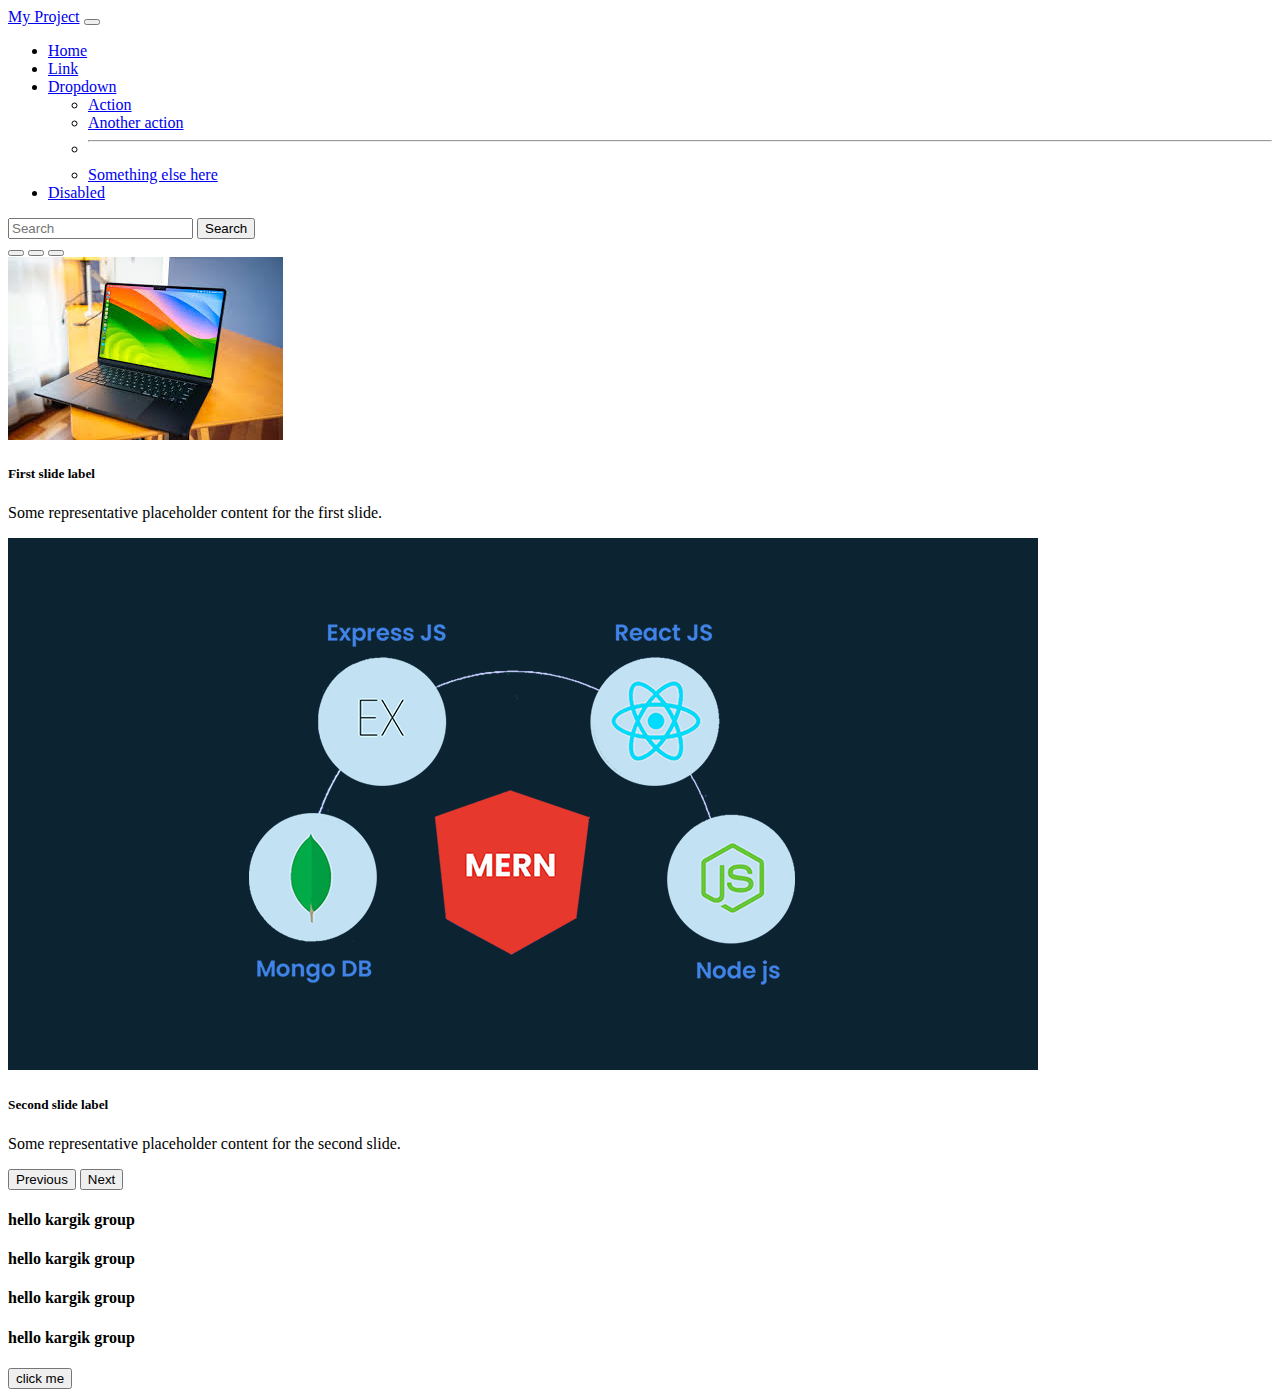
==== index.html @ 8d5015f4 "day-1" ====
<!DOCTYPE html>
<html lang="en">

<head>
    <meta charset="UTF-8">
    <meta name="viewport" content="width=device-width, initial-scale=1.0">
    <title>my project</title>
    <link href="https://cdn.jsdelivr.net/npm/bootstrap@5.0.2/dist/css/bootstrap.min.css" rel="stylesheet"
        integrity="sha384-EVSTQN3/azprG1Anm3QDgpJLIm9Nao0Yz1ztcQTwFspd3yD65VohhpuuCOmLASjC" crossorigin="anonymous">
</head>

<body>
    <nav class="navbar navbar-expand-lg navbar-light bg-light">
        <div class="container-fluid">
          <a class="navbar-brand" href="#">My Project</a>
          <button class="navbar-toggler" type="button" data-bs-toggle="collapse" data-bs-target="#navbarSupportedContent" aria-controls="navbarSupportedContent" aria-expanded="false" aria-label="Toggle navigation">
            <span class="navbar-toggler-icon"></span>
          </button>
          <div class="collapse navbar-collapse" id="navbarSupportedContent">
            <ul class="navbar-nav me-auto mb-2 mb-lg-0">
              <li class="nav-item">
                <a class="nav-link active" aria-current="page" href="#">Home</a>
              </li>
              <li class="nav-item">
                <a class="nav-link" href="#">Link</a>
              </li>
              <li class="nav-item dropdown">
                <a class="nav-link dropdown-toggle" href="#" id="navbarDropdown" role="button" data-bs-toggle="dropdown" aria-expanded="false">
                  Dropdown
                </a>
                <ul class="dropdown-menu" aria-labelledby="navbarDropdown">
                  <li><a class="dropdown-item" href="#">Action</a></li>
                  <li><a class="dropdown-item" href="#">Another action</a></li>
                  <li><hr class="dropdown-divider"></li>
                  <li><a class="dropdown-item" href="#">Something else here</a></li>
                </ul>
              </li>
              <li class="nav-item">
                <a class="nav-link disabled" href="#" tabindex="-1" aria-disabled="true">Disabled</a>
              </li>
            </ul>
            <form class="d-flex">
              <input class="form-control me-2" type="search" placeholder="Search" aria-label="Search">
              <button class="btn btn-outline-success" type="submit">Search</button>
            </form>
          </div>
        </div>
      </nav>
    <div id="carouselExampleCaptions" class="carousel slide" data-bs-ride="carousel">
        <div class="carousel-indicators">
          <button type="button" data-bs-target="#carouselExampleCaptions" data-bs-slide-to="0" class="active" aria-current="true" aria-label="Slide 1"></button>
          <button type="button" data-bs-target="#carouselExampleCaptions" data-bs-slide-to="1" aria-label="Slide 2"></button>
          <button type="button" data-bs-target="#carouselExampleCaptions" data-bs-slide-to="2" aria-label="Slide 3"></button>
        </div>
        <div class="carousel-inner">
          <div class="carousel-item active">
            <img src="./images/mac.jpeg" class="d-block w-100" alt="...">
            <div class="carousel-caption d-none d-md-block">
              <h5>First slide label</h5>
              <p>Some representative placeholder content for the first slide.</p>
            </div>
          </div>
          <div class="carousel-item">
            <img src="./images/mywork.png" class="d-block w-100" alt="...">
            <div class="carousel-caption d-none d-md-block">
              <h5>Second slide label</h5>
              <p>Some representative placeholder content for the second slide.</p>
            </div>
          </div>
       
        </div>
        <button class="carousel-control-prev" type="button" data-bs-target="#carouselExampleCaptions" data-bs-slide="prev">
          <span class="carousel-control-prev-icon" aria-hidden="true"></span>
          <span class="visually-hidden">Previous</span>
        </button>
        <button class="carousel-control-next" type="button" data-bs-target="#carouselExampleCaptions" data-bs-slide="next">
          <span class="carousel-control-next-icon" aria-hidden="true"></span>
          <span class="visually-hidden">Next</span>
        </button>
      </div>
    <div class="container">
        <div class="row">
            <div class="col-md-3">
                <h4>hello kargik group</h4>
            </div>
            <div class="col-md-3">
                <h4>hello kargik group</h4>
            </div>
            <div class="col-md-3">
                <h4>hello kargik group</h4>
            </div>
            <div class="col-md-3">
                <h4>hello kargik group</h4>
            </div>
            
        </div>
        <button class="btn btn-success">click me</button>
    </div>

    <script src="https://cdn.jsdelivr.net/npm/@popperjs/core@2.9.2/dist/umd/popper.min.js"
        integrity="sha384-IQsoLXl5PILFhosVNubq5LC7Qb9DXgDA9i+tQ8Zj3iwWAwPtgFTxbJ8NT4GN1R8p"
        crossorigin="anonymous"></script>
    <script src="https://cdn.jsdelivr.net/npm/bootstrap@5.0.2/dist/js/bootstrap.min.js"
        integrity="sha384-cVKIPhGWiC2Al4u+LWgxfKTRIcfu0JTxR+EQDz/bgldoEyl4H0zUF0QKbrJ0EcQF"
        crossorigin="anonymous"></script>
</body>

</html>
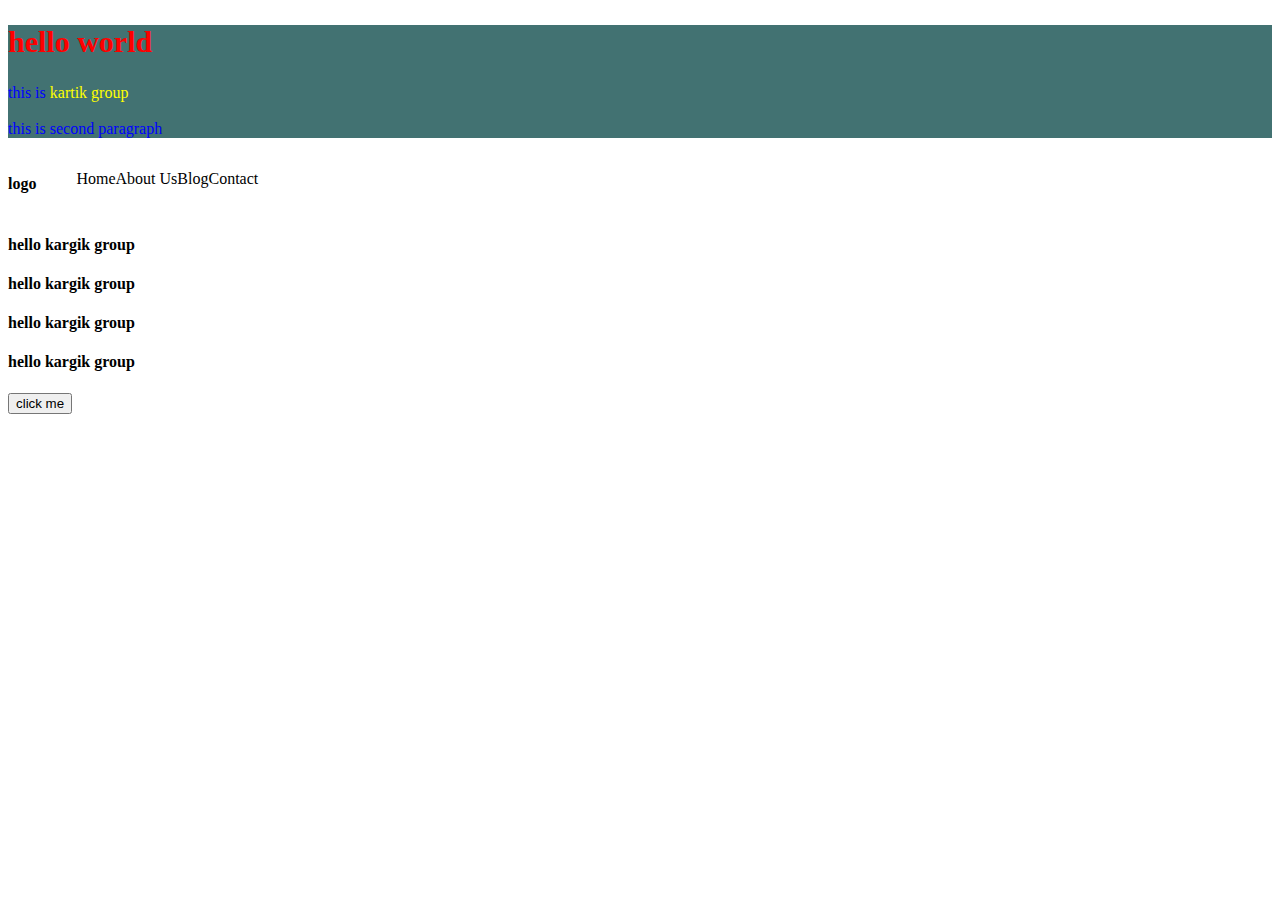
==== commit 1fc20b5b: "day2" ====
--- a/index.html
+++ b/index.html
@@ -2,107 +2,61 @@
 <html lang="en">
 
 <head>
-    <meta charset="UTF-8">
-    <meta name="viewport" content="width=device-width, initial-scale=1.0">
-    <title>my project</title>
-    <link href="https://cdn.jsdelivr.net/npm/bootstrap@5.0.2/dist/css/bootstrap.min.css" rel="stylesheet"
-        integrity="sha384-EVSTQN3/azprG1Anm3QDgpJLIm9Nao0Yz1ztcQTwFspd3yD65VohhpuuCOmLASjC" crossorigin="anonymous">
+  <meta charset="UTF-8">
+  <meta name="viewport" content="width=device-width, initial-scale=1.0">
+  <title>my project</title>
+  <link href="https://cdn.jsdelivr.net/npm/bootstrap@5.0.2/dist/css/bootstrap.min.css" rel="stylesheet"
+    integrity="sha384-EVSTQN3/azprG1Anm3QDgpJLIm9Nao0Yz1ztcQTwFspd3yD65VohhpuuCOmLASjC" crossorigin="anonymous">
+  <link rel="stylesheet" href="kartik-group/style.css">
 </head>
 
 <body>
-    <nav class="navbar navbar-expand-lg navbar-light bg-light">
-        <div class="container-fluid">
-          <a class="navbar-brand" href="#">My Project</a>
-          <button class="navbar-toggler" type="button" data-bs-toggle="collapse" data-bs-target="#navbarSupportedContent" aria-controls="navbarSupportedContent" aria-expanded="false" aria-label="Toggle navigation">
-            <span class="navbar-toggler-icon"></span>
-          </button>
-          <div class="collapse navbar-collapse" id="navbarSupportedContent">
-            <ul class="navbar-nav me-auto mb-2 mb-lg-0">
-              <li class="nav-item">
-                <a class="nav-link active" aria-current="page" href="#">Home</a>
-              </li>
-              <li class="nav-item">
-                <a class="nav-link" href="#">Link</a>
-              </li>
-              <li class="nav-item dropdown">
-                <a class="nav-link dropdown-toggle" href="#" id="navbarDropdown" role="button" data-bs-toggle="dropdown" aria-expanded="false">
-                  Dropdown
-                </a>
-                <ul class="dropdown-menu" aria-labelledby="navbarDropdown">
-                  <li><a class="dropdown-item" href="#">Action</a></li>
-                  <li><a class="dropdown-item" href="#">Another action</a></li>
-                  <li><hr class="dropdown-divider"></li>
-                  <li><a class="dropdown-item" href="#">Something else here</a></li>
-                </ul>
-              </li>
-              <li class="nav-item">
-                <a class="nav-link disabled" href="#" tabindex="-1" aria-disabled="true">Disabled</a>
-              </li>
-            </ul>
-            <form class="d-flex">
-              <input class="form-control me-2" type="search" placeholder="Search" aria-label="Search">
-              <button class="btn btn-outline-success" type="submit">Search</button>
-            </form>
-          </div>
-        </div>
-      </nav>
-    <div id="carouselExampleCaptions" class="carousel slide" data-bs-ride="carousel">
-        <div class="carousel-indicators">
-          <button type="button" data-bs-target="#carouselExampleCaptions" data-bs-slide-to="0" class="active" aria-current="true" aria-label="Slide 1"></button>
-          <button type="button" data-bs-target="#carouselExampleCaptions" data-bs-slide-to="1" aria-label="Slide 2"></button>
-          <button type="button" data-bs-target="#carouselExampleCaptions" data-bs-slide-to="2" aria-label="Slide 3"></button>
-        </div>
-        <div class="carousel-inner">
-          <div class="carousel-item active">
-            <img src="./images/mac.jpeg" class="d-block w-100" alt="...">
-            <div class="carousel-caption d-none d-md-block">
-              <h5>First slide label</h5>
-              <p>Some representative placeholder content for the first slide.</p>
-            </div>
-          </div>
-          <div class="carousel-item">
-            <img src="./images/mywork.png" class="d-block w-100" alt="...">
-            <div class="carousel-caption d-none d-md-block">
-              <h5>Second slide label</h5>
-              <p>Some representative placeholder content for the second slide.</p>
-            </div>
-          </div>
-       
-        </div>
-        <button class="carousel-control-prev" type="button" data-bs-target="#carouselExampleCaptions" data-bs-slide="prev">
-          <span class="carousel-control-prev-icon" aria-hidden="true"></span>
-          <span class="visually-hidden">Previous</span>
-        </button>
-        <button class="carousel-control-next" type="button" data-bs-target="#carouselExampleCaptions" data-bs-slide="next">
-          <span class="carousel-control-next-icon" aria-hidden="true"></span>
-          <span class="visually-hidden">Next</span>
-        </button>
+  
+  
+  <div class="container first-div">
+    <h2 id="first-text">
+      hello world
+    </h2>
+    <p class="first-para">this is <span> kartik group</span> <br><br> this is second paragraph </p>
+  </div>
+  <div class="container header-main ">
+    <div>
+      <h4>logo</h4>
+    </div>
+    <ul class="header-menu">
+      <li>Home</li>
+      <li>About Us</li>
+      <li>Blog</li>
+      <li>Contact</li>
+    </ul>
+  </div>
+
+
+  <div class="container">
+    <div class="row">
+      <div class="col-md-3">
+        <h4>hello kargik group</h4>
       </div>
-    <div class="container">
-        <div class="row">
-            <div class="col-md-3">
-                <h4>hello kargik group</h4>
-            </div>
-            <div class="col-md-3">
-                <h4>hello kargik group</h4>
-            </div>
-            <div class="col-md-3">
-                <h4>hello kargik group</h4>
-            </div>
-            <div class="col-md-3">
-                <h4>hello kargik group</h4>
-            </div>
-            
-        </div>
-        <button class="btn btn-success">click me</button>
+      <div class="col-md-3">
+        <h4>hello kargik group</h4>
+      </div>
+      <div class="col-md-3">
+        <h4>hello kargik group</h4>
+      </div>
+      <div class="col-md-3">
+        <h4>hello kargik group</h4>
+      </div>
+
     </div>
+    <button class="btn btn-success">click me</button>
+  </div>
 
-    <script src="https://cdn.jsdelivr.net/npm/@popperjs/core@2.9.2/dist/umd/popper.min.js"
-        integrity="sha384-IQsoLXl5PILFhosVNubq5LC7Qb9DXgDA9i+tQ8Zj3iwWAwPtgFTxbJ8NT4GN1R8p"
-        crossorigin="anonymous"></script>
-    <script src="https://cdn.jsdelivr.net/npm/bootstrap@5.0.2/dist/js/bootstrap.min.js"
-        integrity="sha384-cVKIPhGWiC2Al4u+LWgxfKTRIcfu0JTxR+EQDz/bgldoEyl4H0zUF0QKbrJ0EcQF"
-        crossorigin="anonymous"></script>
+  <script src="https://cdn.jsdelivr.net/npm/@popperjs/core@2.9.2/dist/umd/popper.min.js"
+    integrity="sha384-IQsoLXl5PILFhosVNubq5LC7Qb9DXgDA9i+tQ8Zj3iwWAwPtgFTxbJ8NT4GN1R8p"
+    crossorigin="anonymous"></script>
+  <script src="https://cdn.jsdelivr.net/npm/bootstrap@5.0.2/dist/js/bootstrap.min.js"
+    integrity="sha384-cVKIPhGWiC2Al4u+LWgxfKTRIcfu0JTxR+EQDz/bgldoEyl4H0zUF0QKbrJ0EcQF"
+    crossorigin="anonymous"></script>
 </body>
 
 </html>--- a/kartik-group/style.css
+++ b/kartik-group/style.css
@@ -0,0 +1,21 @@
+#first-text{
+    color: red;
+    font-size: 30px;
+}
+.first-div{
+    background-color: #427272;
+}
+.header-main{
+    display: flex;
+}
+.header-menu {
+    display: flex;
+    list-style: none;
+    justify-content: flex-start;
+}
+.first-para{
+    color: blue;
+}
+.first-para span{
+    color:yellow;
+}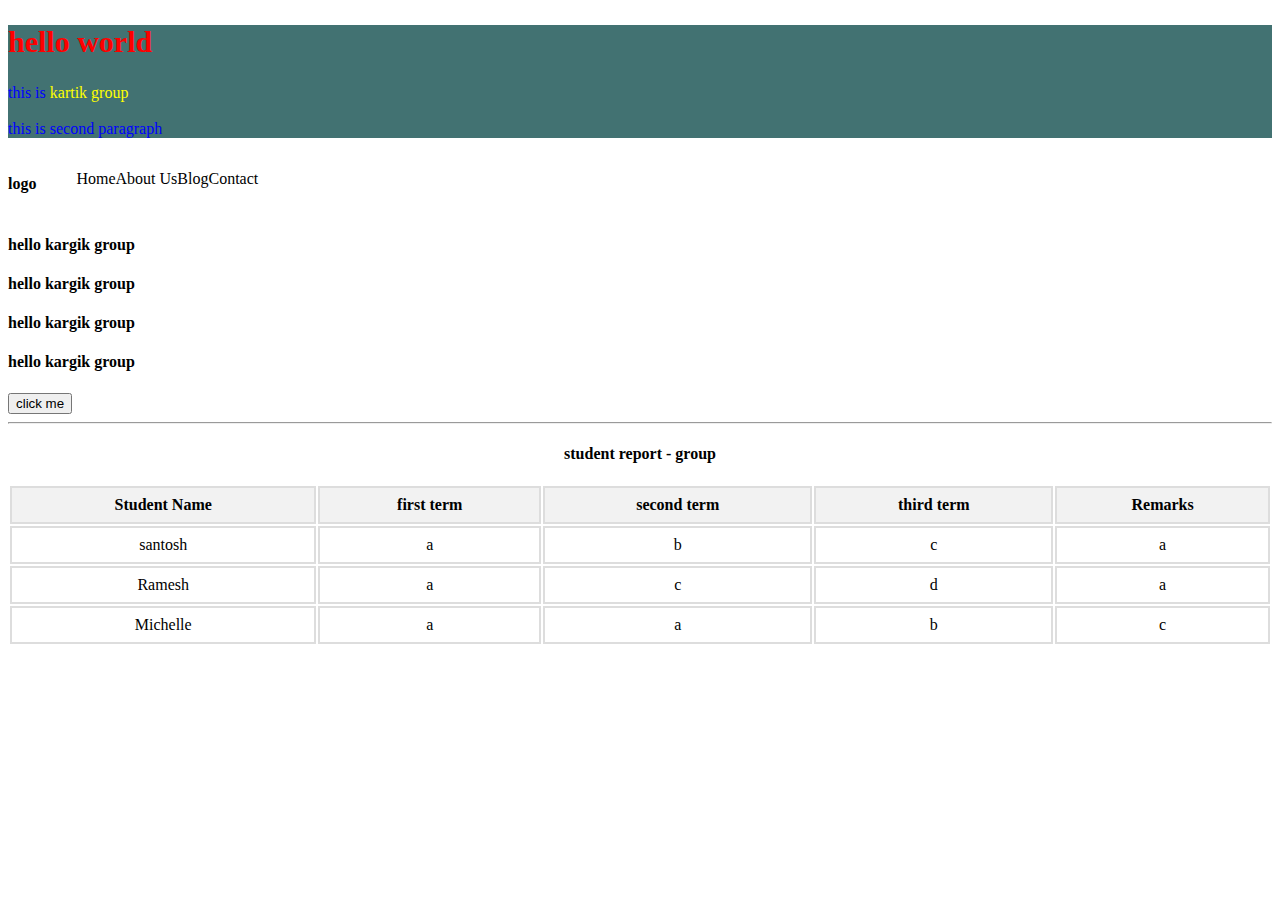
==== commit 98d89277: "day3" ====
--- a/index.html
+++ b/index.html
@@ -7,7 +7,7 @@
   <title>my project</title>
   <link href="https://cdn.jsdelivr.net/npm/bootstrap@5.0.2/dist/css/bootstrap.min.css" rel="stylesheet"
     integrity="sha384-EVSTQN3/azprG1Anm3QDgpJLIm9Nao0Yz1ztcQTwFspd3yD65VohhpuuCOmLASjC" crossorigin="anonymous">
-  <link rel="stylesheet" href="kartik-group/style.css">
+  <link rel="stylesheet" href="styles/style.css">
 </head>
 
 <body>
@@ -50,6 +50,42 @@
     </div>
     <button class="btn btn-success">click me</button>
   </div>
+  <hr>
+  <table class="container">
+    <h4 class="container table-title">student report - group</h4>
+    <thead>
+      <tr>
+        <th>Student Name</th>
+        <th>first term</th>
+        <th>second term</th>
+        <th>third term</th>
+        <th> Remarks</th>
+      </tr>
+    </thead>
+    <tbody>
+      <tr>
+        <td>santosh</td>
+        <td>a</td>
+        <td>b</td>
+        <td>c</td>
+        <td>a</td>
+      </tr>
+      <tr>
+        <td>Ramesh</td>
+        <td>a</td>
+        <td>c</td>
+        <td>d</td>
+        <td>a</td>
+      </tr>
+      <tr>
+        <td>Michelle</td>
+        <td>a</td>
+        <td>a</td>
+        <td>b</td>
+        <td>c</td>
+      </tr>
+    </tbody>
+  </table>
 
   <script src="https://cdn.jsdelivr.net/npm/@popperjs/core@2.9.2/dist/umd/popper.min.js"
     integrity="sha384-IQsoLXl5PILFhosVNubq5LC7Qb9DXgDA9i+tQ8Zj3iwWAwPtgFTxbJ8NT4GN1R8p"
@@ -59,4 +95,6 @@
     crossorigin="anonymous"></script>
 </body>
 
-</html>+</html>
+
+<!-- assignment : make html form and include inputs like , name , email, phone , message & submit button-->--- a/styles/style.css
+++ b/styles/style.css
@@ -0,0 +1,35 @@
+#first-text{
+    color: red;
+    font-size: 30px;
+}
+.first-div{
+    background-color: #427272;
+}
+.header-main{
+    display: flex;
+}
+.header-menu {
+    display: flex;
+    list-style: none;
+    justify-content: flex-start;
+}
+.first-para{
+    color: blue;
+}
+.first-para span{
+    color:yellow;
+}
+table{
+    width: 100%;
+  }
+  th ,td{
+    border: 2px solid #ddd;
+    padding: 8px;
+    text-align: center;
+  }
+  thead{
+    background-color: #f2f2f2;
+  }
+  .table-title{
+    text-align: center;
+  }
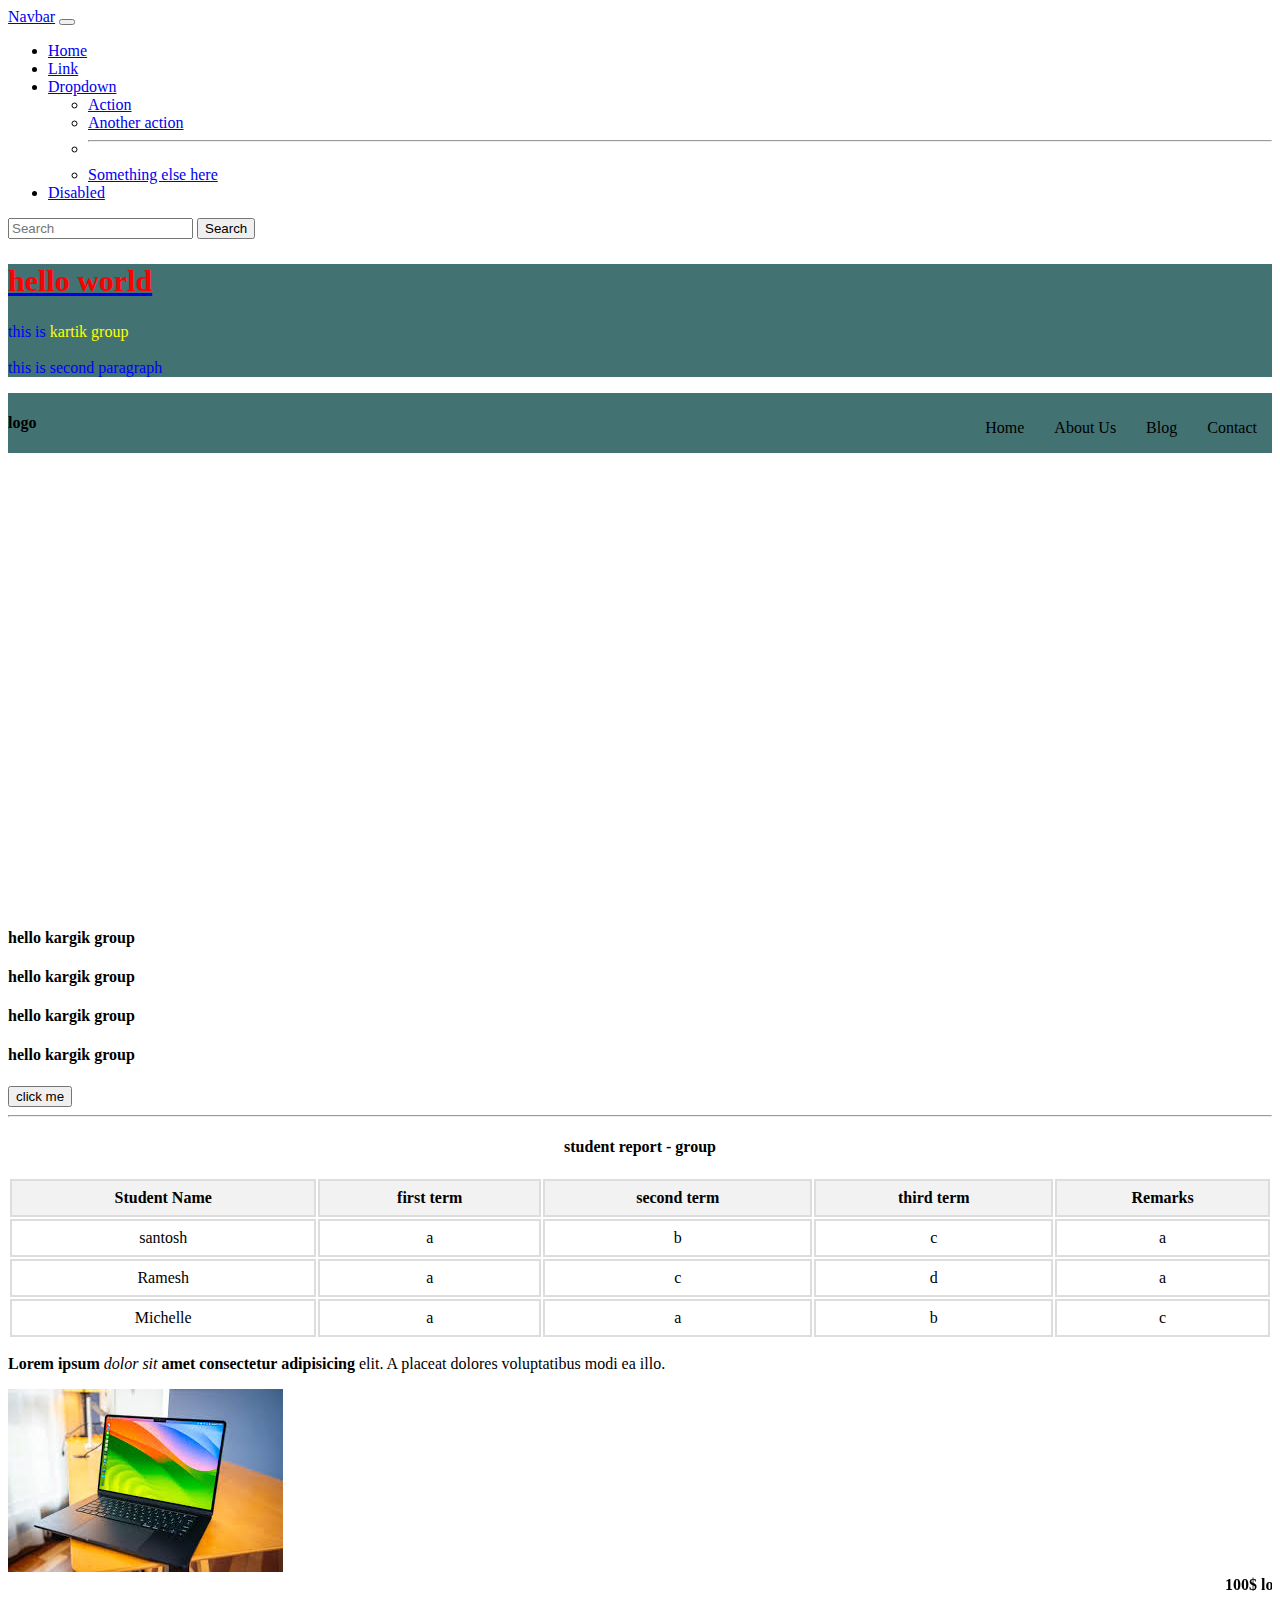
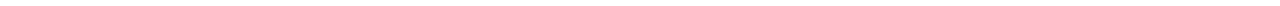
==== commit cdc22313: "day-5" ====
--- a/index.html
+++ b/index.html
@@ -11,25 +11,67 @@
 </head>
 
 <body>
-  
+  <nav class="navbar navbar-expand-lg navbar-dark bg-dark">
+    <div class="container-fluid">
+      <a class="navbar-brand" href="#">Navbar</a>
+      <button class="navbar-toggler" type="button" data-bs-toggle="collapse" data-bs-target="#navbarSupportedContent" aria-controls="navbarSupportedContent" aria-expanded="false" aria-label="Toggle navigation">
+        <span class="navbar-toggler-icon"></span>
+      </button>
+      <div class="collapse navbar-collapse" id="navbarSupportedContent">
+        <ul class="navbar-nav me-auto mb-2 mb-lg-0">
+          <li class="nav-item">
+            <a class="nav-link active" aria-current="page" href="#">Home</a>
+          </li>
+          <li class="nav-item">
+            <a class="nav-link" href="#">Link</a>
+          </li>
+          <li class="nav-item dropdown">
+            <a class="nav-link dropdown-toggle" href="#" id="navbarDropdown" role="button" data-bs-toggle="dropdown" aria-expanded="false">
+              Dropdown
+            </a>
+            <ul class="dropdown-menu" aria-labelledby="navbarDropdown">
+              <li><a class="dropdown-item" href="#">Action</a></li>
+              <li><a class="dropdown-item" href="#">Another action</a></li>
+              <li><hr class="dropdown-divider"></li>
+              <li><a class="dropdown-item" href="#">Something else here</a></li>
+            </ul>
+          </li>
+          <li class="nav-item">
+            <a class="nav-link disabled" href="#" tabindex="-1" aria-disabled="true">Disabled</a>
+          </li>
+        </ul>
+        <form class="d-flex">
+          <input class="form-control me-2" type="search" placeholder="Search" aria-label="Search">
+          <button class="btn btn-outline-success" type="submit">Search</button>
+        </form>
+      </div>
+    </div>
+  </nav>
+  <script  src="./script/alert.js"></script>
+ 
   
   <div class="container first-div">
-    <h2 id="first-text">
+   <a href="https://www.mindrisers.com.np/" target="_blank"> <h2 id="first-text">
       hello world
-    </h2>
+    </h2></a>
     <p class="first-para">this is <span> kartik group</span> <br><br> this is second paragraph </p>
   </div>
-  <div class="container header-main ">
+  <div class=" header-main ">
     <div>
       <h4>logo</h4>
     </div>
-    <ul class="header-menu">
+    <ul class="header-menu menu">
       <li>Home</li>
       <li>About Us</li>
       <li>Blog</li>
       <li>Contact</li>
     </ul>
   </div>
+  <div class="container">
+    <iframe src="https://www.google.com/maps/embed?pb=!1m18!1m12!1m3!1d14130.9270507147!2d85.32951860264002!3d27.694684219033558!2m3!1f0!2f0!3f0!3m2!1i1024!2i768!4f13.1!3m3!1m2!1s0x39eb199a06c2eaf9%3A0xc5670a9173e161de!2sNew%20Baneshwor%2C%20Kathmandu%2044600!5e0!3m2!1sen!2snp!4v1731667757208!5m2!1sen!2snp" width="100%" height="450" style="border:0;" allowfullscreen="" loading="lazy" referrerpolicy="no-referrer-when-downgrade"></iframe>
+  </div>
+
+
 
 
   <div class="container">
@@ -86,6 +128,14 @@
       </tr>
     </tbody>
   </table>
+  <div class="container">
+    <p><b>Lorem ipsum </b> <i>dolor sit</i> <strong>amet consectetur adipisicing</strong>  elit. A placeat dolores voluptatibus modi ea illo.</p>
+  </div >
+  <div class="container">
+   <a href="https://x.com/?lang=en" target="_blank"> <img src="./images/mac.jpeg" alt="macbook images"></a>
+  </div>
+  <marquee><b>100$ lottery pls fill the form below</b></marquee>
+  
 
   <script src="https://cdn.jsdelivr.net/npm/@popperjs/core@2.9.2/dist/umd/popper.min.js"
     integrity="sha384-IQsoLXl5PILFhosVNubq5LC7Qb9DXgDA9i+tQ8Zj3iwWAwPtgFTxbJ8NT4GN1R8p"
--- a/styles/style.css
+++ b/styles/style.css
@@ -1,35 +1,54 @@
-#first-text{
-    color: red;
-    font-size: 30px;
+#first-text {
+  color: red;
+  font-size: 30px;
 }
-.first-div{
-    background-color: #427272;
+
+.first-div {
+  background-color: #427272;
 }
-.header-main{
-    display: flex;
+
+.header-main {
+  display: flex;
+  justify-content: space-between;
+  background-color: #427272;
+
 }
+
 .header-menu {
-    display: flex;
-    list-style: none;
-    justify-content: flex-start;
+  display: flex;
+  list-style: none;
+  justify-content: flex-start;
+  
 }
-.first-para{
-    color: blue;
+.header-menu li{
+  margin: 0 15px;
+  margin-top: 10px !important;
 }
-.first-para span{
-    color:yellow;
+
+.first-para {
+  color: blue;
 }
-table{
-    width: 100%;
-  }
-  th ,td{
-    border: 2px solid #ddd;
-    padding: 8px;
-    text-align: center;
-  }
-  thead{
-    background-color: #f2f2f2;
-  }
-  .table-title{
-    text-align: center;
-  }
+
+.first-para span {
+  color: yellow;
+}
+
+table {
+  width: 100%;
+}
+
+th,
+td {
+  border: 2px solid #ddd;
+  padding: 8px;
+  text-align: center;
+}
+
+thead {
+  background-color: #f2f2f2;
+}
+
+.table-title {
+  text-align: center;
+}
+
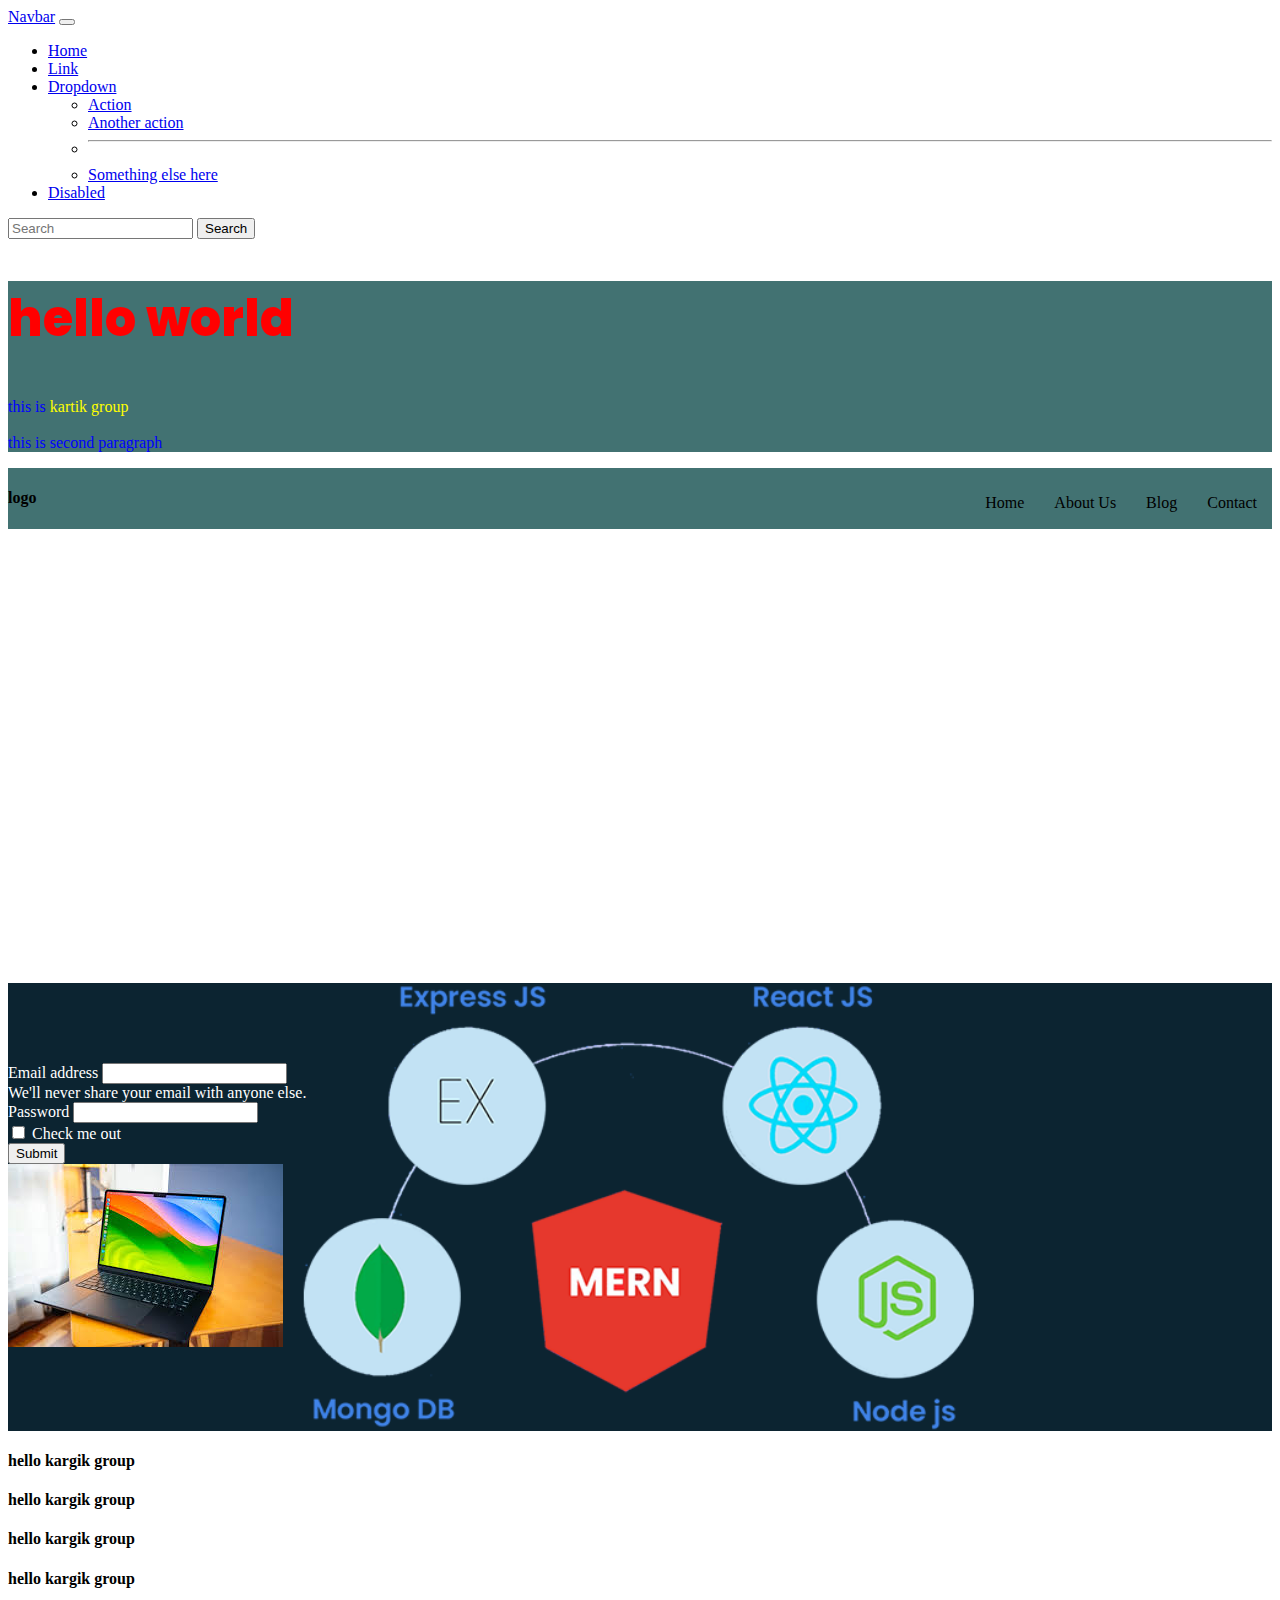
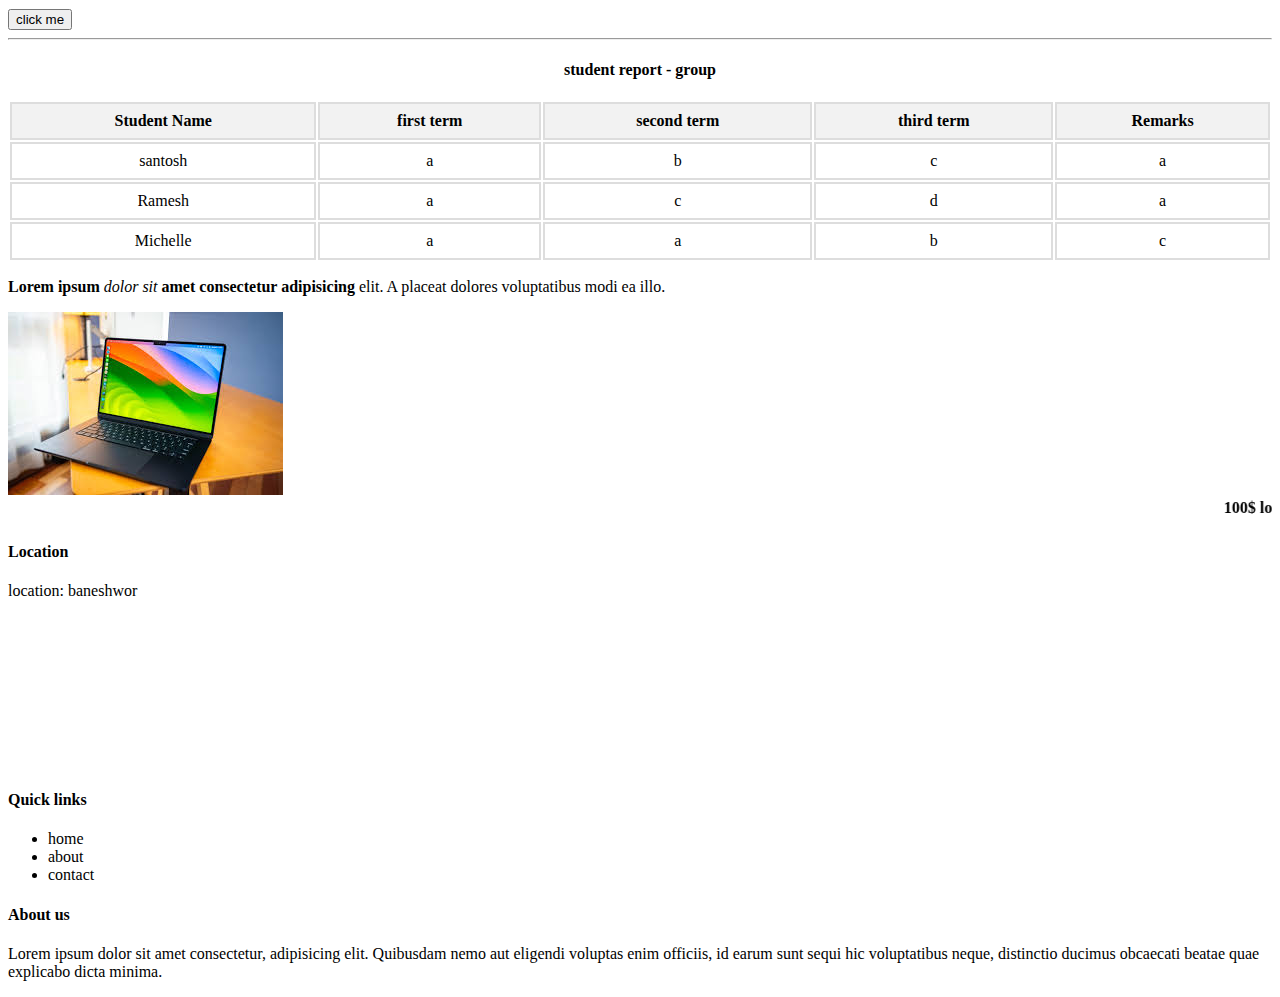
==== commit 55c94e4f: "background css" ====
--- a/index.html
+++ b/index.html
@@ -8,13 +8,22 @@
   <link href="https://cdn.jsdelivr.net/npm/bootstrap@5.0.2/dist/css/bootstrap.min.css" rel="stylesheet"
     integrity="sha384-EVSTQN3/azprG1Anm3QDgpJLIm9Nao0Yz1ztcQTwFspd3yD65VohhpuuCOmLASjC" crossorigin="anonymous">
   <link rel="stylesheet" href="styles/style.css">
+
+  <!-- font -->
+  <link rel="preconnect" href="https://fonts.googleapis.com">
+  <link rel="preconnect" href="https://fonts.gstatic.com" crossorigin>
+  <link
+    href="https://fonts.googleapis.com/css2?family=Poppins:ital,wght@0,100;0,200;0,300;0,400;0,500;0,600;0,700;0,800;0,900;1,100;1,200;1,300;1,400;1,500;1,600;1,700;1,800;1,900&display=swap"
+    rel="stylesheet">
+
 </head>
 
 <body>
   <nav class="navbar navbar-expand-lg navbar-dark bg-dark">
     <div class="container-fluid">
       <a class="navbar-brand" href="#">Navbar</a>
-      <button class="navbar-toggler" type="button" data-bs-toggle="collapse" data-bs-target="#navbarSupportedContent" aria-controls="navbarSupportedContent" aria-expanded="false" aria-label="Toggle navigation">
+      <button class="navbar-toggler" type="button" data-bs-toggle="collapse" data-bs-target="#navbarSupportedContent"
+        aria-controls="navbarSupportedContent" aria-expanded="false" aria-label="Toggle navigation">
         <span class="navbar-toggler-icon"></span>
       </button>
       <div class="collapse navbar-collapse" id="navbarSupportedContent">
@@ -26,13 +35,16 @@
             <a class="nav-link" href="#">Link</a>
           </li>
           <li class="nav-item dropdown">
-            <a class="nav-link dropdown-toggle" href="#" id="navbarDropdown" role="button" data-bs-toggle="dropdown" aria-expanded="false">
+            <a class="nav-link dropdown-toggle" href="#" id="navbarDropdown" role="button" data-bs-toggle="dropdown"
+              aria-expanded="false">
               Dropdown
             </a>
             <ul class="dropdown-menu" aria-labelledby="navbarDropdown">
               <li><a class="dropdown-item" href="#">Action</a></li>
               <li><a class="dropdown-item" href="#">Another action</a></li>
-              <li><hr class="dropdown-divider"></li>
+              <li>
+                <hr class="dropdown-divider">
+              </li>
               <li><a class="dropdown-item" href="#">Something else here</a></li>
             </ul>
           </li>
@@ -47,13 +59,15 @@
       </div>
     </div>
   </nav>
-  <script  src="./script/alert.js"></script>
- 
-  
+  <script src="./script/alert.js"></script>
+
+
   <div class="container first-div">
-   <a href="https://www.mindrisers.com.np/" target="_blank"> <h2 id="first-text">
-      hello world
-    </h2></a>
+    <a href="https://www.mindrisers.com.np/" target="_blank">
+      <h2 id="first-text">
+        hello world
+      </h2>
+    </a>
     <p class="first-para">this is <span> kartik group</span> <br><br> this is second paragraph </p>
   </div>
   <div class=" header-main ">
@@ -68,7 +82,38 @@
     </ul>
   </div>
   <div class="container">
-    <iframe src="https://www.google.com/maps/embed?pb=!1m18!1m12!1m3!1d14130.9270507147!2d85.32951860264002!3d27.694684219033558!2m3!1f0!2f0!3f0!3m2!1i1024!2i768!4f13.1!3m3!1m2!1s0x39eb199a06c2eaf9%3A0xc5670a9173e161de!2sNew%20Baneshwor%2C%20Kathmandu%2044600!5e0!3m2!1sen!2snp!4v1731667757208!5m2!1sen!2snp" width="100%" height="450" style="border:0;" allowfullscreen="" loading="lazy" referrerpolicy="no-referrer-when-downgrade"></iframe>
+    <iframe
+      src="https://www.google.com/maps/embed?pb=!1m18!1m12!1m3!1d14130.9270507147!2d85.32951860264002!3d27.694684219033558!2m3!1f0!2f0!3f0!3m2!1i1024!2i768!4f13.1!3m3!1m2!1s0x39eb199a06c2eaf9%3A0xc5670a9173e161de!2sNew%20Baneshwor%2C%20Kathmandu%2044600!5e0!3m2!1sen!2snp!4v1731667757208!5m2!1sen!2snp"
+      width="100%" height="450" style="border:0;" allowfullscreen="" loading="lazy"
+      referrerpolicy="no-referrer-when-downgrade"></iframe>
+  </div>
+  <div class="kartik-group">
+    <div class="container">
+      <div class="row">
+        <div class="col-md-6">
+          <form>
+            <div class="mb-3">
+              <label for="exampleInputEmail1" class="form-label">Email address</label>
+              <input type="email" class="form-control" id="exampleInputEmail1" aria-describedby="emailHelp">
+              <div id="emailHelp" class="form-text">We'll never share your email with anyone else.</div>
+            </div>
+            <div class="mb-3">
+              <label for="exampleInputPassword1" class="form-label">Password</label>
+              <input type="password" class="form-control" id="exampleInputPassword1">
+            </div>
+            <div class="mb-3 form-check">
+              <input type="checkbox" class="form-check-input" id="exampleCheck1">
+              <label class="form-check-label" for="exampleCheck1">Check me out</label>
+            </div>
+            <button type="submit" class="btn btn-primary">Submit</button>
+          </form>
+        </div>
+        <div class="col-md-6">
+          <img src="./images/mac.jpeg" alt="form image">
+        </div>
+      </div>
+    </div>
+
   </div>
 
 
@@ -129,13 +174,41 @@
     </tbody>
   </table>
   <div class="container">
-    <p><b>Lorem ipsum </b> <i>dolor sit</i> <strong>amet consectetur adipisicing</strong>  elit. A placeat dolores voluptatibus modi ea illo.</p>
-  </div >
-  <div class="container">
-   <a href="https://x.com/?lang=en" target="_blank"> <img src="./images/mac.jpeg" alt="macbook images"></a>
+    <p><b>Lorem ipsum </b> <i>dolor sit</i> <strong>amet consectetur adipisicing</strong> elit. A placeat dolores
+      voluptatibus modi ea illo.</p>
+  </div>
+  <div class="container">
+    <a href="https://x.com/?lang=en" target="_blank"> <img src="./images/mac.jpeg" alt="macbook images"></a>
   </div>
   <marquee><b>100$ lottery pls fill the form below</b></marquee>
-  
+  <div class="footer">
+    <div class="container">
+      <div class="row">
+        <div class="col-md-4">
+          <h4>Location</h4>
+          <p>location: baneshwor</p>
+          <iframe
+            src="https://www.google.com/maps/embed?pb=!1m18!1m12!1m3!1d14130.9270507147!2d85.32951860264002!3d27.694684219033558!2m3!1f0!2f0!3f0!3m2!1i1024!2i768!4f13.1!3m3!1m2!1s0x39eb199a06c2eaf9%3A0xc5670a9173e161de!2sNew%20Baneshwor%2C%20Kathmandu%2044600!5e0!3m2!1sen!2snp!4v1731667757208!5m2!1sen!2snp"
+            width="100%" height="150" style="border:0;" allowfullscreen="" loading="lazy"
+            referrerpolicy="no-referrer-when-downgrade"></iframe>
+
+        </div>
+        <div class="col-md-4">
+          <h4>Quick links</h4>
+          <ul>
+            <li>home</li>
+            <li>about</li>
+            <li>contact</li>
+          </ul>
+        </div>
+        <div class="col-md-4">
+          <h4>About us</h4>
+          <p>Lorem ipsum dolor sit amet consectetur, adipisicing elit. Quibusdam nemo aut eligendi voluptas enim officiis, id earum sunt sequi hic voluptatibus neque, distinctio ducimus obcaecati beatae quae explicabo dicta minima.</p>
+        </div>
+      </div>
+    </div>
+  </div>
+
 
   <script src="https://cdn.jsdelivr.net/npm/@popperjs/core@2.9.2/dist/umd/popper.min.js"
     integrity="sha384-IQsoLXl5PILFhosVNubq5LC7Qb9DXgDA9i+tQ8Zj3iwWAwPtgFTxbJ8NT4GN1R8p"
--- a/styles/style.css
+++ b/styles/style.css
@@ -1,6 +1,15 @@
 #first-text {
+  font-family: 'Poppins';
+  font-weight: 800;
+  font-size: 50px;
   color: red;
-  font-size: 30px;
+
+
+}
+
+.first-div a {
+  text-decoration: none;
+
 }
 
 .first-div {
@@ -18,9 +27,10 @@
   display: flex;
   list-style: none;
   justify-content: flex-start;
-  
+
 }
-.header-menu li{
+
+.header-menu li {
   margin: 0 15px;
   margin-top: 10px !important;
 }
@@ -52,3 +62,11 @@
   text-align: center;
 }
 
+.kartik-group {
+  background: url("../images/mywork.png");
+  background-position: center;
+  background-repeat: no-repeat;
+  background-size: cover;
+  padding: 80px 0px;
+  color: #fff;
+}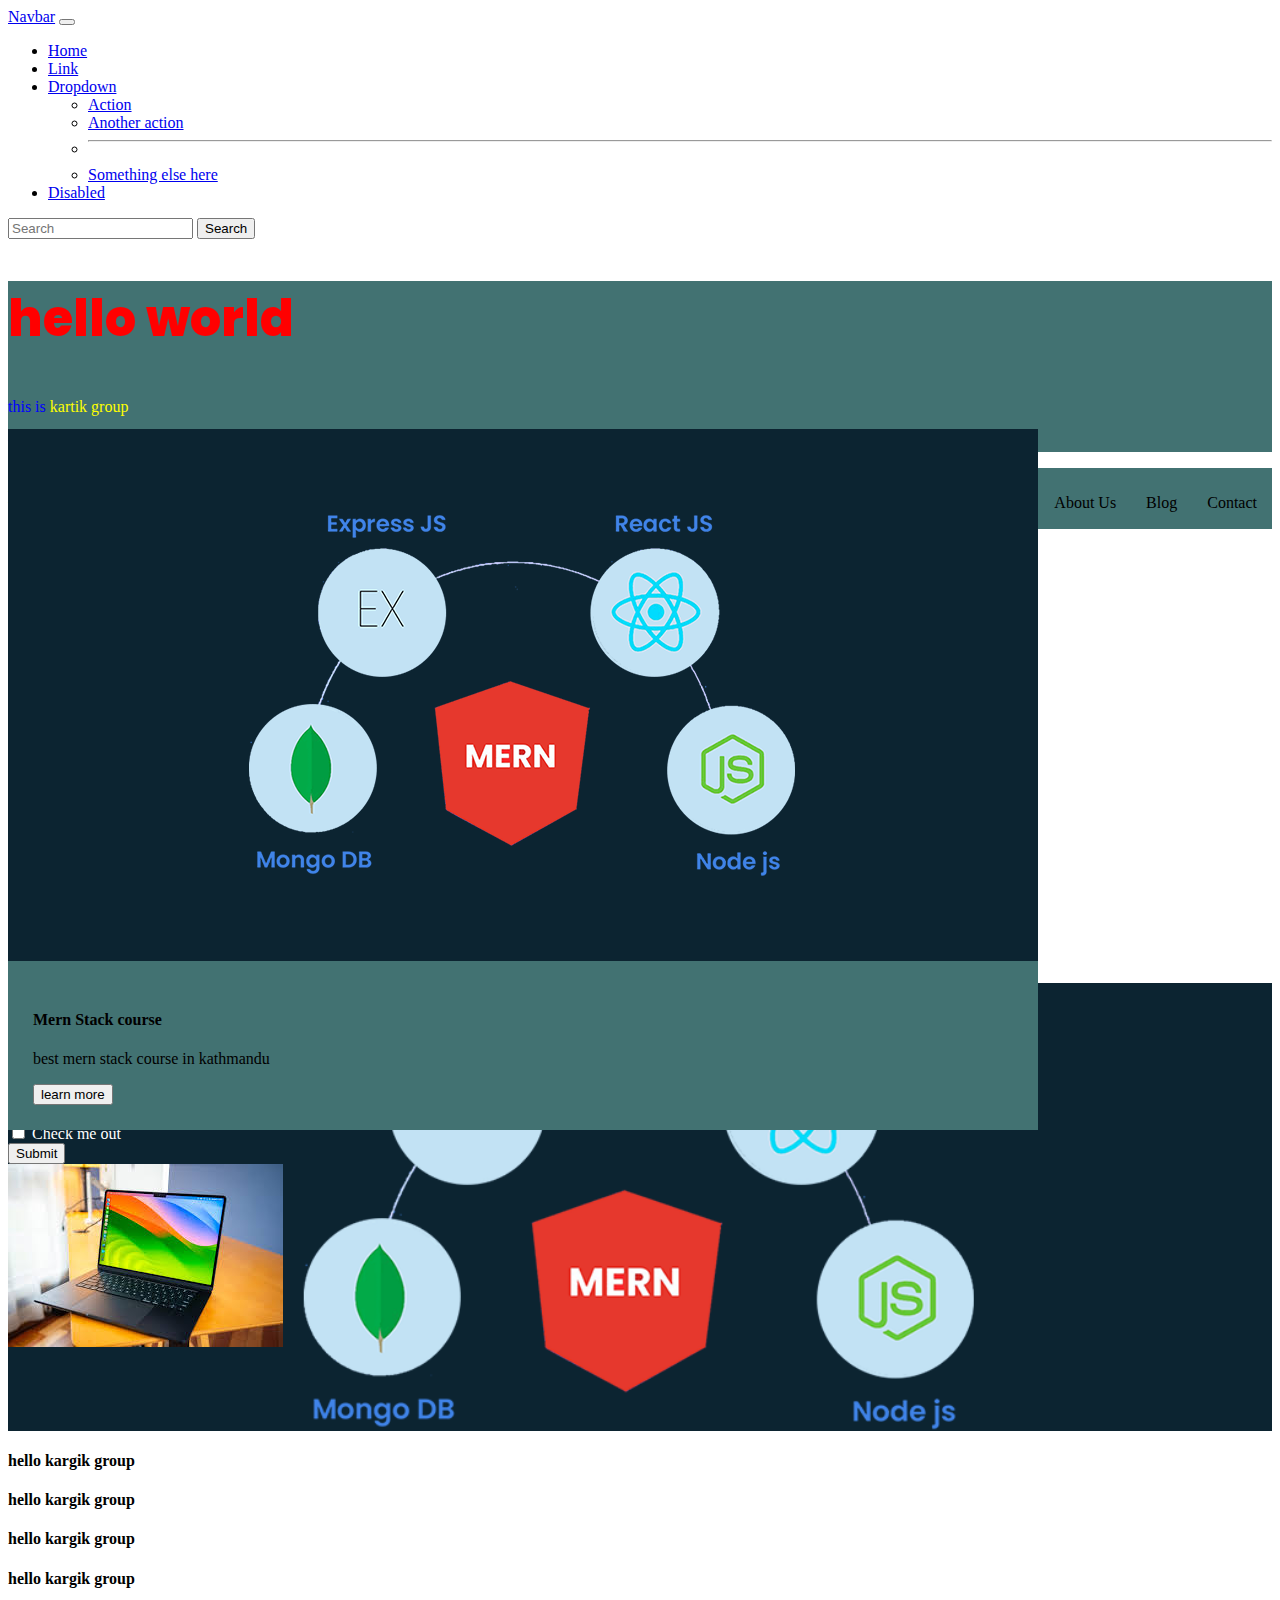
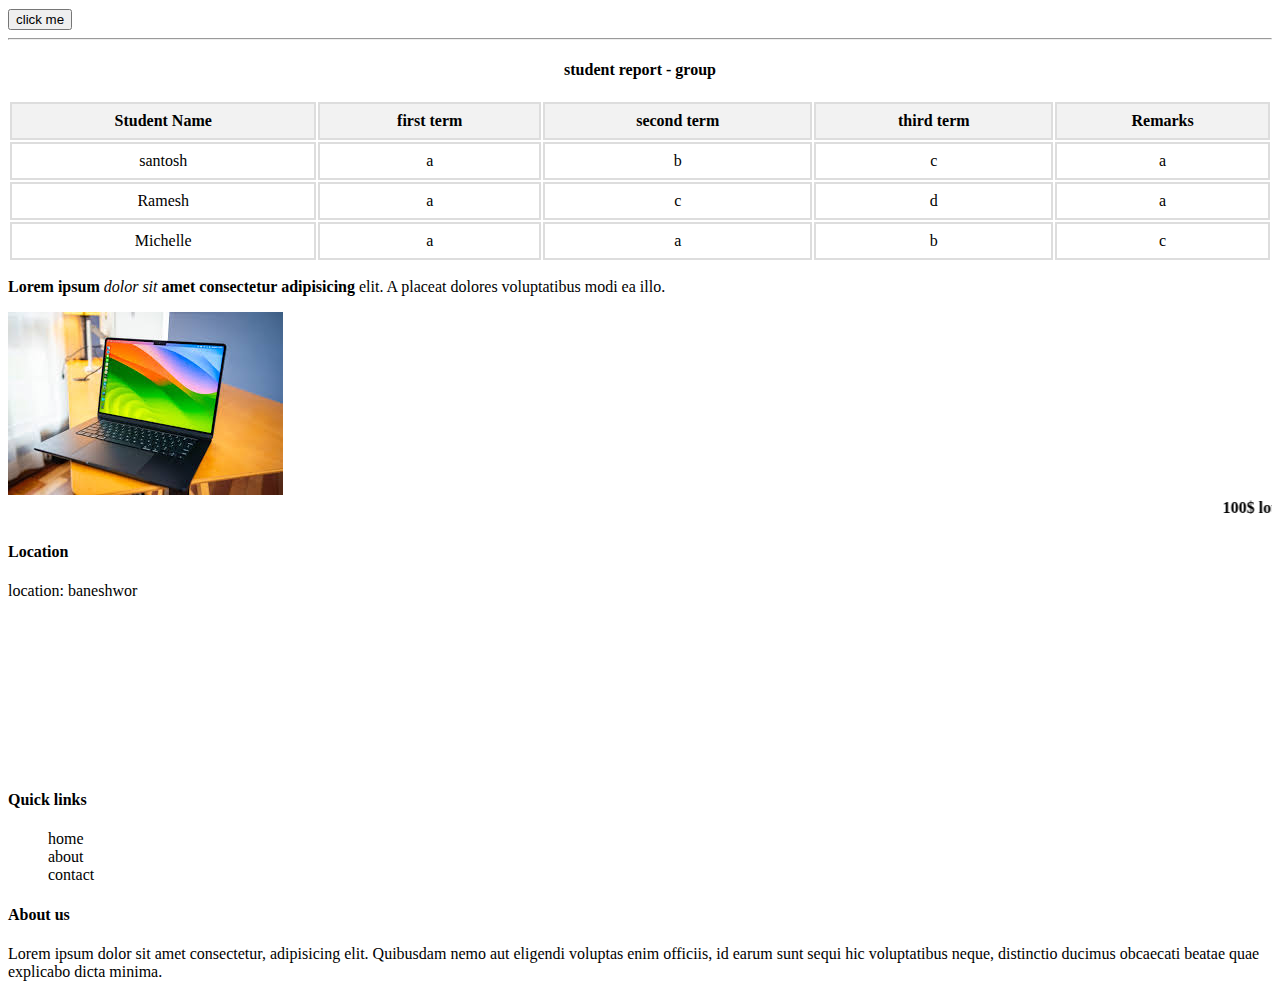
==== commit ff42160c: "card" ====
--- a/index.html
+++ b/index.html
@@ -15,6 +15,11 @@
   <link
     href="https://fonts.googleapis.com/css2?family=Poppins:ital,wght@0,100;0,200;0,300;0,400;0,500;0,600;0,700;0,800;0,900;1,100;1,200;1,300;1,400;1,500;1,600;1,700;1,800;1,900&display=swap"
     rel="stylesheet">
+
+  <!-- font awesome -->
+  <link rel="stylesheet" href="https://cdnjs.cloudflare.com/ajax/libs/font-awesome/6.6.0/css/all.min.css"
+    integrity="sha512-Kc323vGBEqzTmouAECnVceyQqyqdsSiqLQISBL29aUW4U/M7pSPA/gEUZQqv1cwx4OnYxTxve5UMg5GT6L4JJg=="
+    crossorigin="anonymous" referrerpolicy="no-referrer" />
 
 </head>
 
@@ -81,6 +86,22 @@
       <li>Contact</li>
     </ul>
   </div>
+  <div class="card-part">
+    <div class="container">
+      <div class="row">
+        <div class="col-md-4">
+          <div class="cards">
+            <img src="./images/mywork.png" alt="card-image">
+            <div class="card-body">
+              <h4 class="card-title">Mern Stack course</h4>
+              <p>best mern stack course in kathmandu</p>
+              <button class="btn btn-primary">learn more</button>
+            </div>
+          </div>
+        </div>
+      </div>
+    </div>
+  </div>
   <div class="container">
     <iframe
       src="https://www.google.com/maps/embed?pb=!1m18!1m12!1m3!1d14130.9270507147!2d85.32951860264002!3d27.694684219033558!2m3!1f0!2f0!3f0!3m2!1i1024!2i768!4f13.1!3m3!1m2!1s0x39eb199a06c2eaf9%3A0xc5670a9173e161de!2sNew%20Baneshwor%2C%20Kathmandu%2044600!5e0!3m2!1sen!2snp!4v1731667757208!5m2!1sen!2snp"
@@ -195,15 +216,19 @@
         </div>
         <div class="col-md-4">
           <h4>Quick links</h4>
-          <ul>
-            <li>home</li>
+          <ul class="footer-list">
+            <li>
+              <i class="fa-solid fa-house"></i> home
+            </li>
             <li>about</li>
             <li>contact</li>
           </ul>
         </div>
         <div class="col-md-4">
           <h4>About us</h4>
-          <p>Lorem ipsum dolor sit amet consectetur, adipisicing elit. Quibusdam nemo aut eligendi voluptas enim officiis, id earum sunt sequi hic voluptatibus neque, distinctio ducimus obcaecati beatae quae explicabo dicta minima.</p>
+          <p>Lorem ipsum dolor sit amet consectetur, adipisicing elit. Quibusdam nemo aut eligendi voluptas enim
+            officiis, id earum sunt sequi hic voluptatibus neque, distinctio ducimus obcaecati beatae quae explicabo
+            dicta minima.</p>
         </div>
       </div>
     </div>
--- a/styles/style.css
+++ b/styles/style.css
@@ -69,4 +69,43 @@
   background-size: cover;
   padding: 80px 0px;
   color: #fff;
-}+}
+.footer-list li{
+  list-style: none;
+}
+.cards{
+  background: #427272;
+  cursor: pointer;
+}
+.cards:hover{
+  background: #000;
+  color: #fff;
+}
+.cards img{
+  width: 100%;
+}
+.card-part{
+  margin-top: -100px;
+  position: absolute;
+  z-index: 2;
+}
+.header-main {
+  position: relative;
+  z-index: 1;
+}
+.card-body{
+  padding: 25px;
+}
+@media only screen and (max-width: 768px) {
+  #first-text{
+    color: blue;
+  }
+  
+}
+@media only screen and (max-width: 1024px) {
+
+  #first-text{
+    color: rgb(0, 255, 13);
+  }
+}
+/*assignment: explore before and after css property */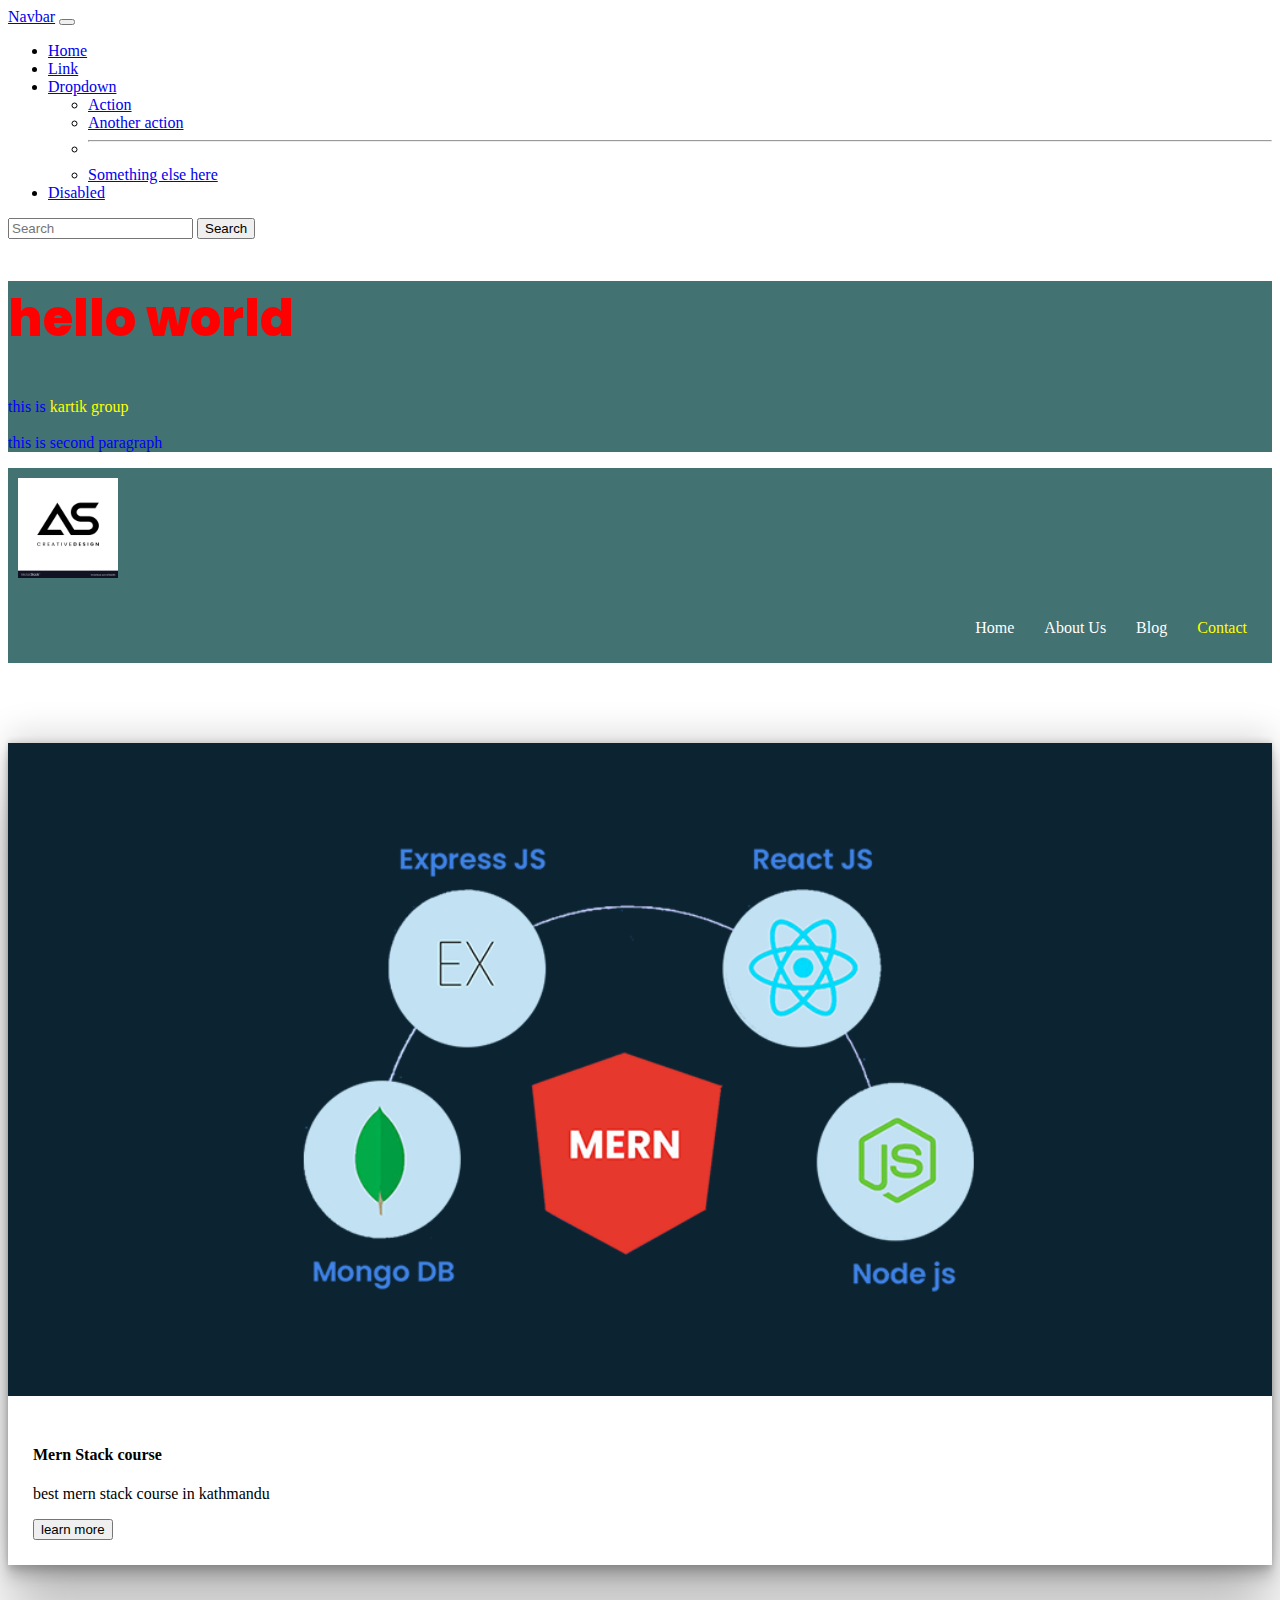
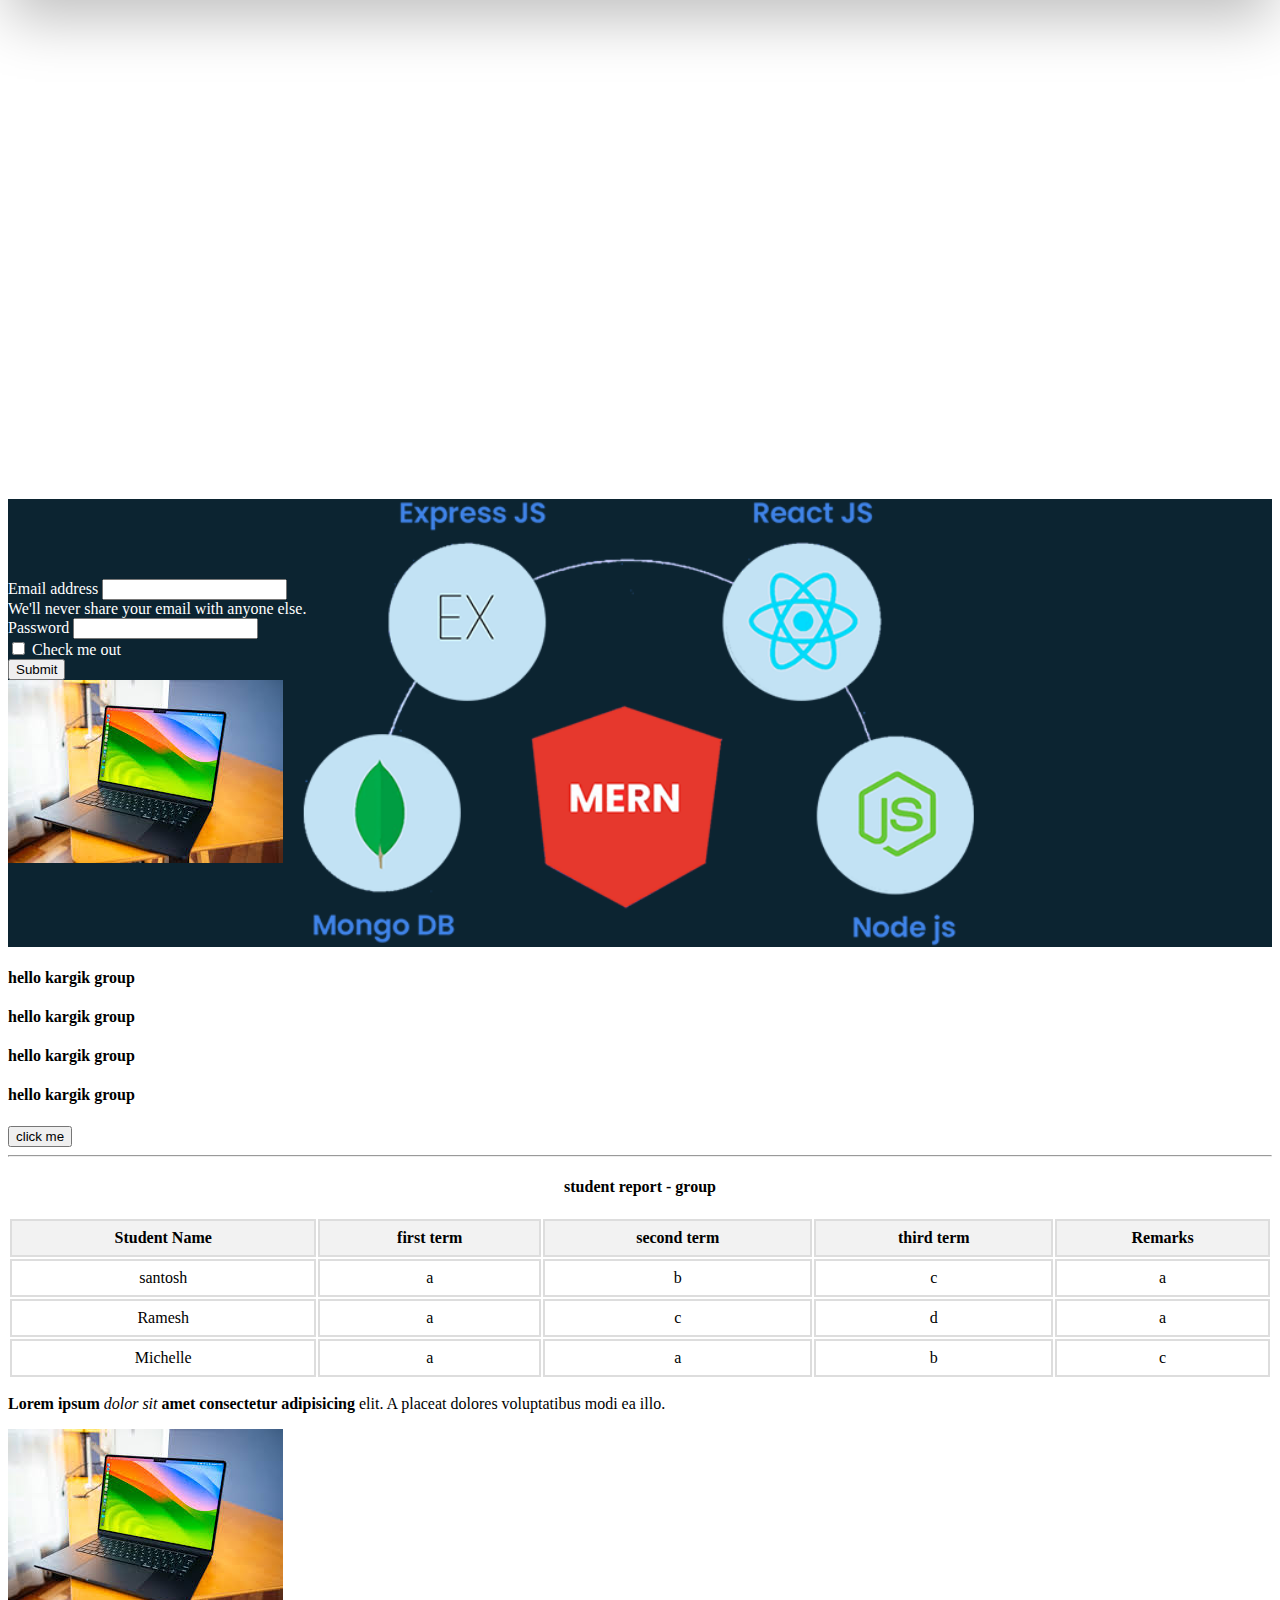
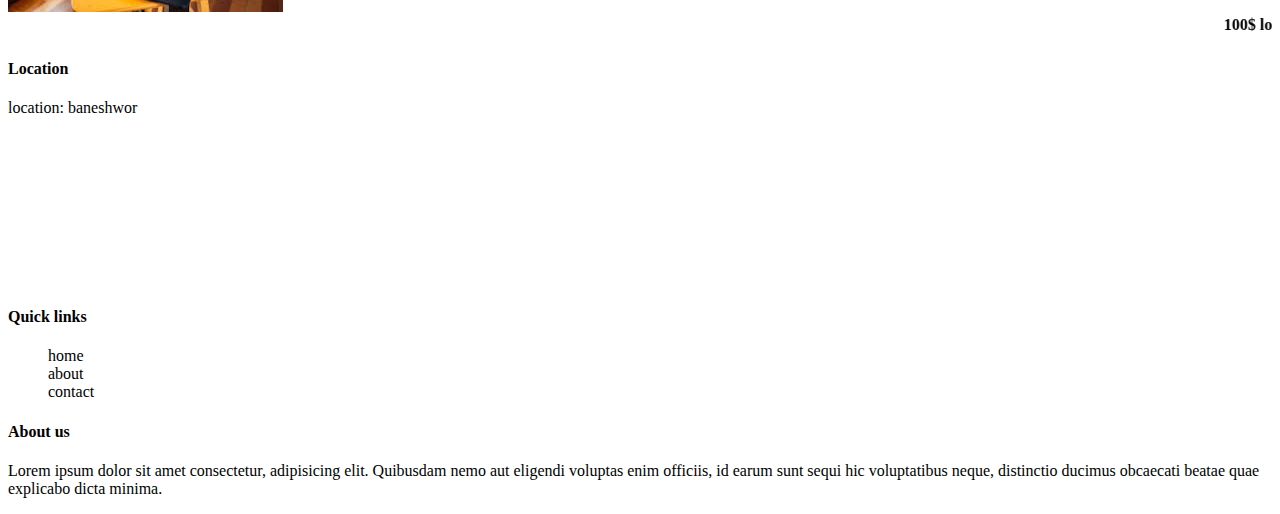
==== commit 3f49a2ac: "html css" ====
--- a/index.html
+++ b/index.html
@@ -76,15 +76,21 @@
     <p class="first-para">this is <span> kartik group</span> <br><br> this is second paragraph </p>
   </div>
   <div class=" header-main ">
-    <div>
-      <h4>logo</h4>
-    </div>
-    <ul class="header-menu menu">
-      <li>Home</li>
-      <li>About Us</li>
-      <li>Blog</li>
-      <li>Contact</li>
-    </ul>
+    <div class="container">
+      <div class="row">
+        <div class="col-md-2 logo-img">
+          <img src="./images/logo.jpg" alt="logo imagess">
+        </div>
+        <div class="col-md-10">
+          <ul class="header-menu menu">
+            <li>Home</li>
+            <a href="./about.html"><li>About Us</li></a>
+            <li>Blog</li>
+            <a class="last-li"><li>Contact</li></a>
+          </ul>
+        </div>
+      </div>
+    </div>
   </div>
   <div class="card-part">
     <div class="container">
@@ -217,8 +223,9 @@
         <div class="col-md-4">
           <h4>Quick links</h4>
           <ul class="footer-list">
+            <i class="fa-solid fa-house"></i>
             <li>
-              <i class="fa-solid fa-house"></i> home
+               home
             </li>
             <li>about</li>
             <li>contact</li>
--- a/styles/style.css
+++ b/styles/style.css
@@ -3,10 +3,11 @@
   font-weight: 800;
   font-size: 50px;
   color: red;
-
-
 }
-
+.fa-house{
+  color: rebeccapurple;
+  font-size: 40px;
+}
 .first-div a {
   text-decoration: none;
 
@@ -17,22 +18,41 @@
 }
 
 .header-main {
-  display: flex;
-  justify-content: space-between;
+  
   background-color: #427272;
-
+  padding: 10px;
+}
+.logo-img img{
+  width: 100px;
+  height: 100px;
 }
 
 .header-menu {
   display: flex;
   list-style: none;
-  justify-content: flex-start;
+  justify-content: flex-end;
+  margin-top: 27px;
+  color: #fff;
 
 }
-
+.last-li{
+  color: yellow !important;
+}
+/* ul, a{
+  color: #fff;
+  text-decoration: none;
+} */
+.header-menu a{
+  color: #fff;
+  text-decoration: none;
+}
+.header-menu ul{
+  float: right;
+}
 .header-menu li {
   margin: 0 15px;
   margin-top: 10px !important;
+  
 }
 
 .first-para {
@@ -74,8 +94,13 @@
   list-style: none;
 }
 .cards{
-  background: #427272;
+  /* background: #427272; */
   cursor: pointer;
+  /* box-shadow: rgba(0, 0, 0, 0.35) 0px 5px 15px; */
+  box-shadow: rgba(0, 0, 0, 0.25) 0px 54px 55px, rgba(0, 0, 0, 0.12) 0px -12px 30px, rgba(0, 0, 0, 0.12) 0px 4px 6px, rgba(0, 0, 0, 0.17) 0px 12px 13px, rgba(0, 0, 0, 0.09) 0px -3px 5px;
+}
+.card-part{
+  padding: 80px 0px;
 }
 .cards:hover{
   background: #000;
@@ -84,11 +109,7 @@
 .cards img{
   width: 100%;
 }
-.card-part{
-  margin-top: -100px;
-  position: absolute;
-  z-index: 2;
-}
+
 .header-main {
   position: relative;
   z-index: 1;
